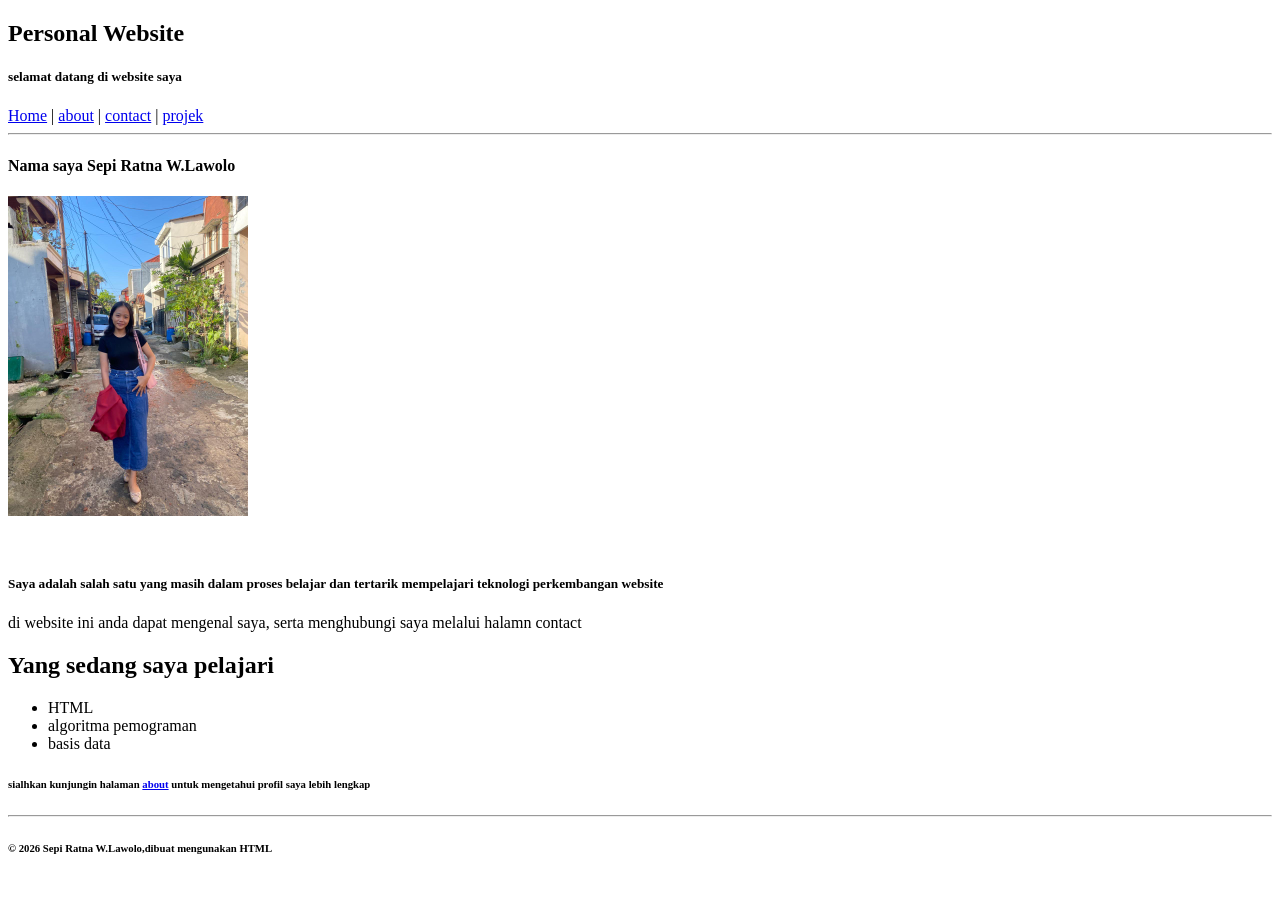
==== index.html @ 763c9be4 "Update and rename home.html to index.html" ====
<!doctype html>
<html lang="id">
  <head>
    <title>bio data</title>
  </head>
  <body>
    <nav>
      <h1>Personal Website</h1>
      <h5>selamat datang di website saya</h5>
      <a href="index.html">Home</a> | <a href="about.html">about</a> |
      <a href="contact.html">contact</a> |
      <a href="projek.html">projek</a>
      <hr />
    </nav>
    <h4>Nama saya Sepi Ratna W.Lawolo</h4>
    <p>
    <img src="image/foto profil.jpeg" alt="Foto foto profil" width="240" />
  </p>
    <br />
    <h5>Saya adalah salah satu yang masih dalam proses belajar 
      dan tertarik mempelajari teknologi perkembangan website
    </h2>di website ini anda dapat mengenal saya, serta 
    menghubungi saya melalui halamn contact
    <h2>Yang sedang saya pelajari</h2>
    <ul>
      <li>HTML</li>
      <li>algoritma pemograman</li>
      <li>basis data</li>
    </ul>
    <h6>sialhkan kunjungin halaman <a href="about.html">about</a> untuk mengetahui 
      profil saya lebih lengkap
    </h5>
    <hr>
    <h6>© 2026 Sepi Ratna W.Lawolo,dibuat mengunakan HTML</h6>
  </body>
</html>
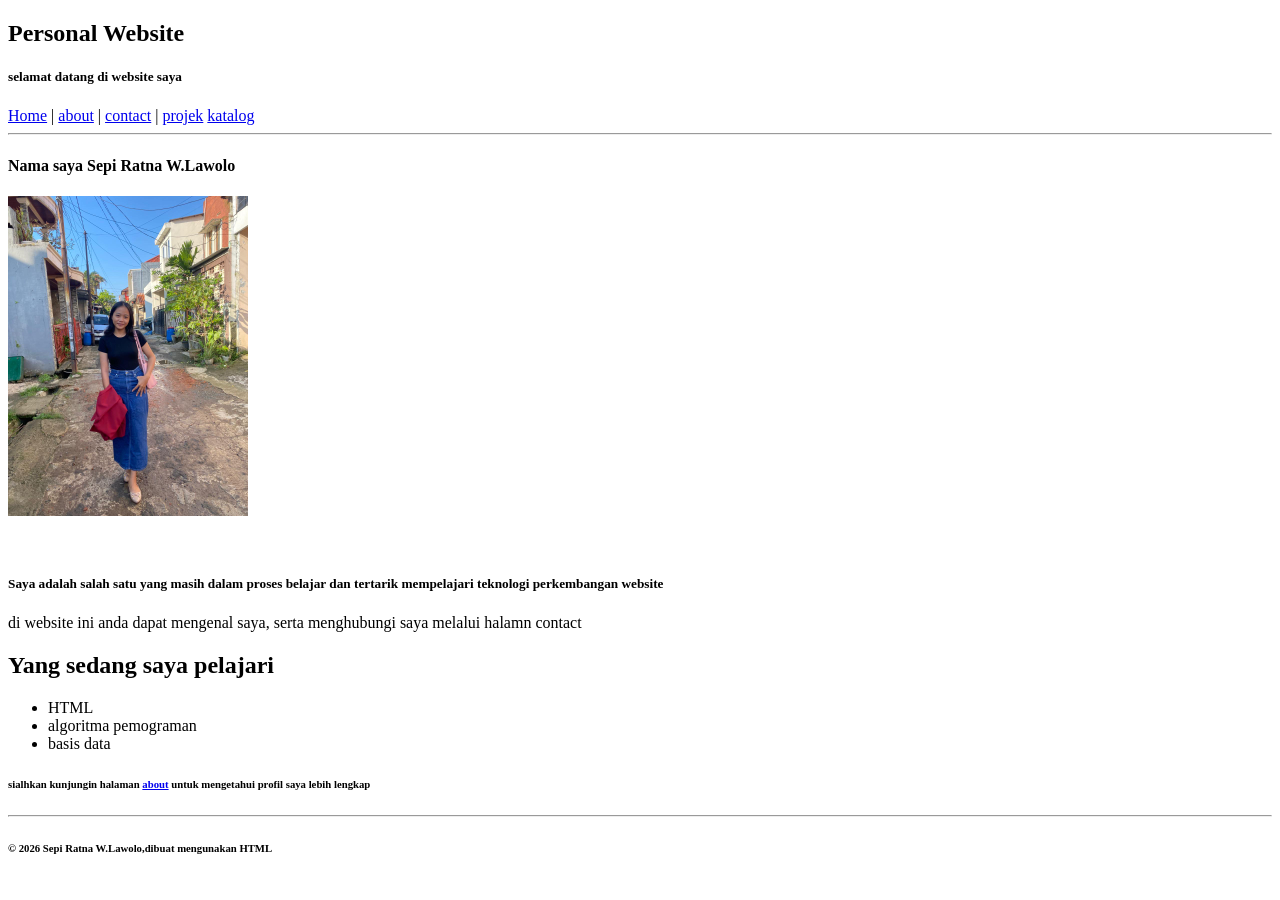
==== commit 29f6c26b: "Update index.html" ====
--- a/index.html
+++ b/index.html
@@ -10,6 +10,7 @@
       <a href="index.html">Home</a> | <a href="about.html">about</a> |
       <a href="contact.html">contact</a> |
       <a href="projek.html">projek</a>
+      <a href="katalog.html">katalog</a>
       <hr />
     </nav>
     <h4>Nama saya Sepi Ratna W.Lawolo</h4>
